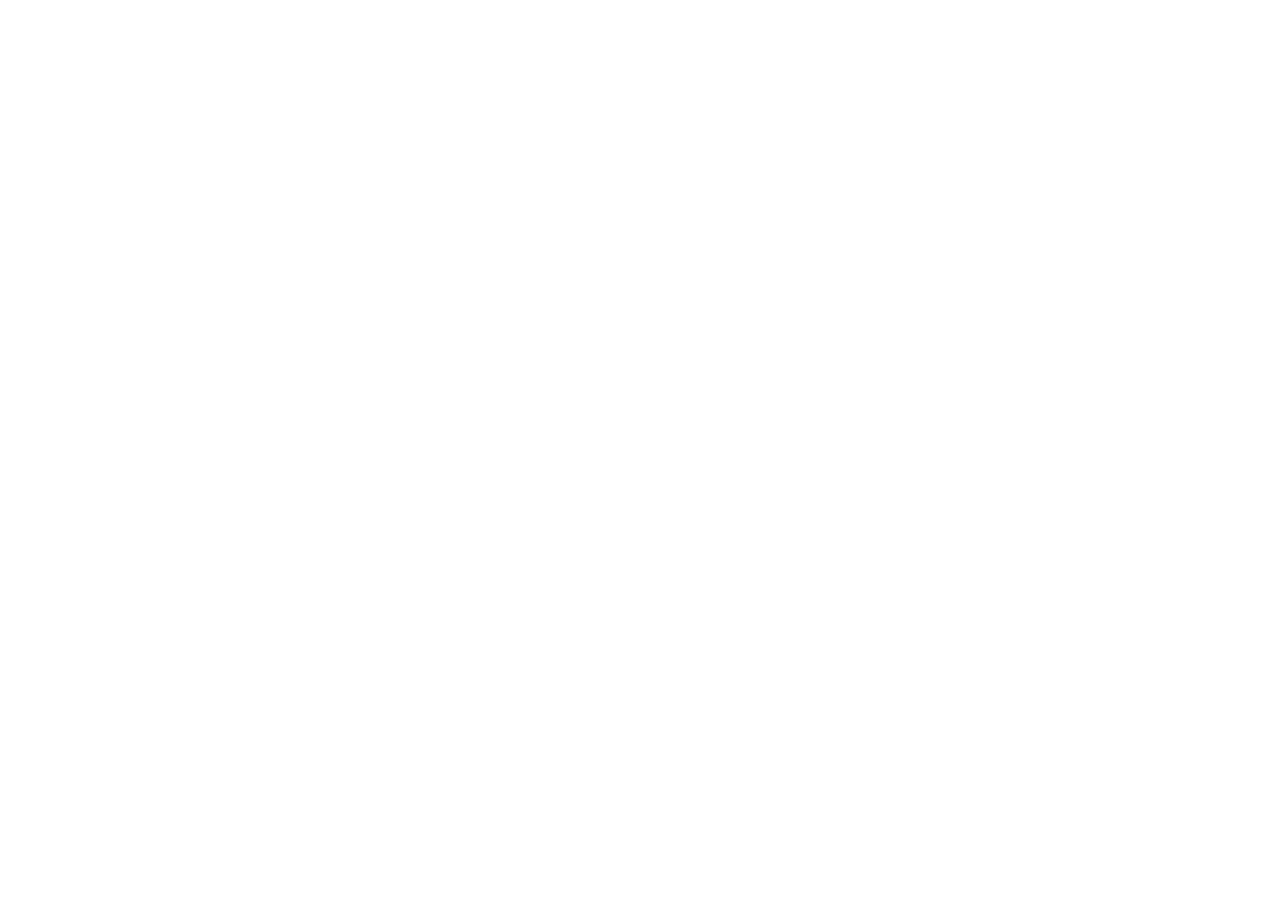
==== ModuloA/aula04/ex01.html @ 6da3becf "first commit" ====
<!DOCTYPE html>
<html lang="pt-br">
<head>
    <meta charset="UTF-8">
    <meta http-equiv="X-UA-Compatible" content="IE=edge">
    <meta name="viewport" content="width=device-width, initial-scale=1.0">
    <title>Document</title>
</head>
<body>
</body>
</html>
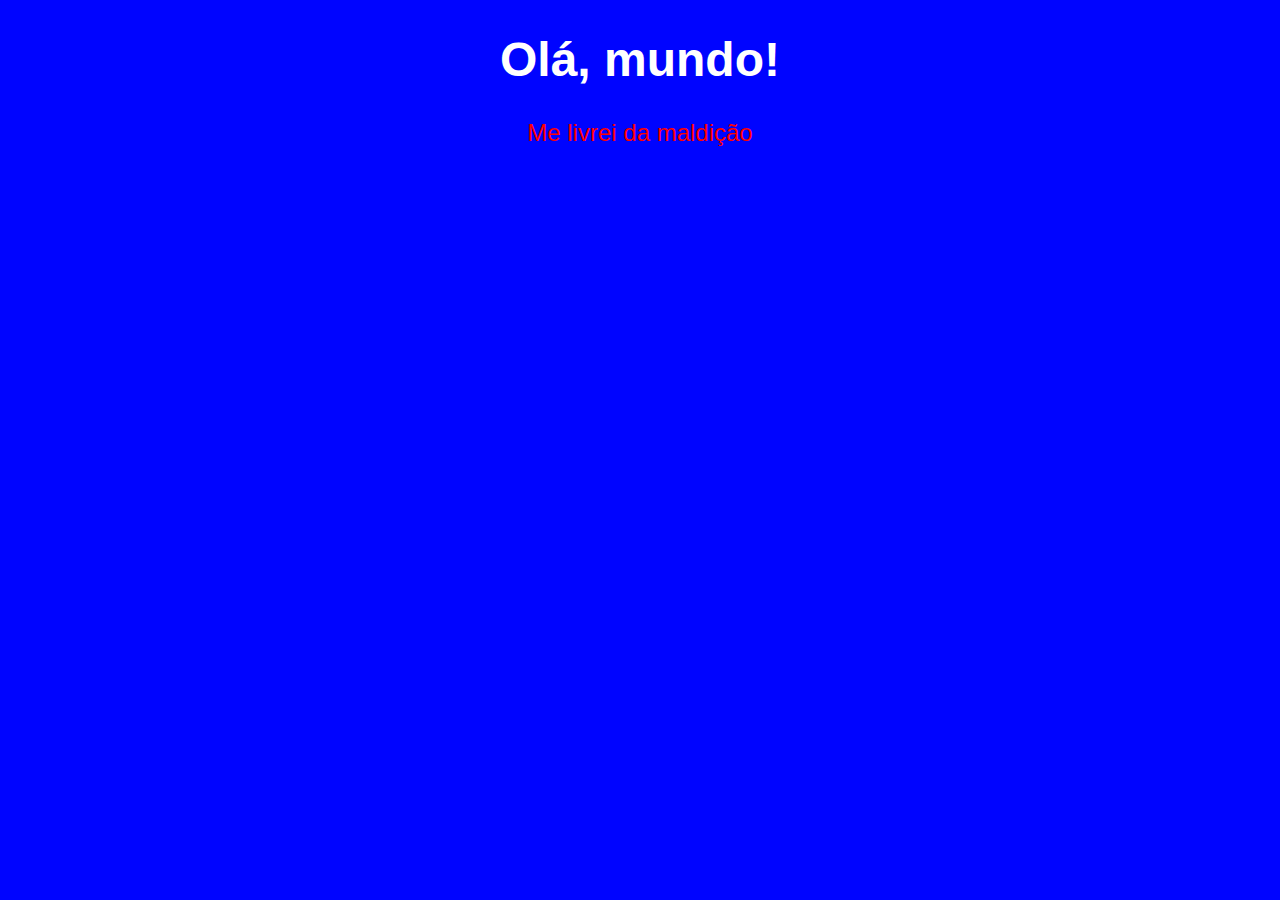
==== commit 835b840c: "terminei" ====
--- a/ModuloA/aula04/ex01.html
+++ b/ModuloA/aula04/ex01.html
@@ -4,8 +4,26 @@
     <meta charset="UTF-8">
     <meta http-equiv="X-UA-Compatible" content="IE=edge">
     <meta name="viewport" content="width=device-width, initial-scale=1.0">
-    <title>Document</title>
+    <title>primeiro JS</title>
+    <style>
+        body{
+            text-align: center;
+            font: normal 1.5em arial;
+            background-color: rgb(0, 4, 255);
+            color: rgb(255, 0, 0);
+        }
+        h1{
+          color:white
+        }
+    </style>
 </head>
 <body>
+    <h1>Olá, mundo!</h1>
+    <p>Me livrei da maldição</p>
+    <script>
+        window.alert('Minha primeira mensagem!')
+        window.confirm("está gostando de JS?")
+        window.prompt("qual é seu nome?")
+    </script>
 </body>
 </html>